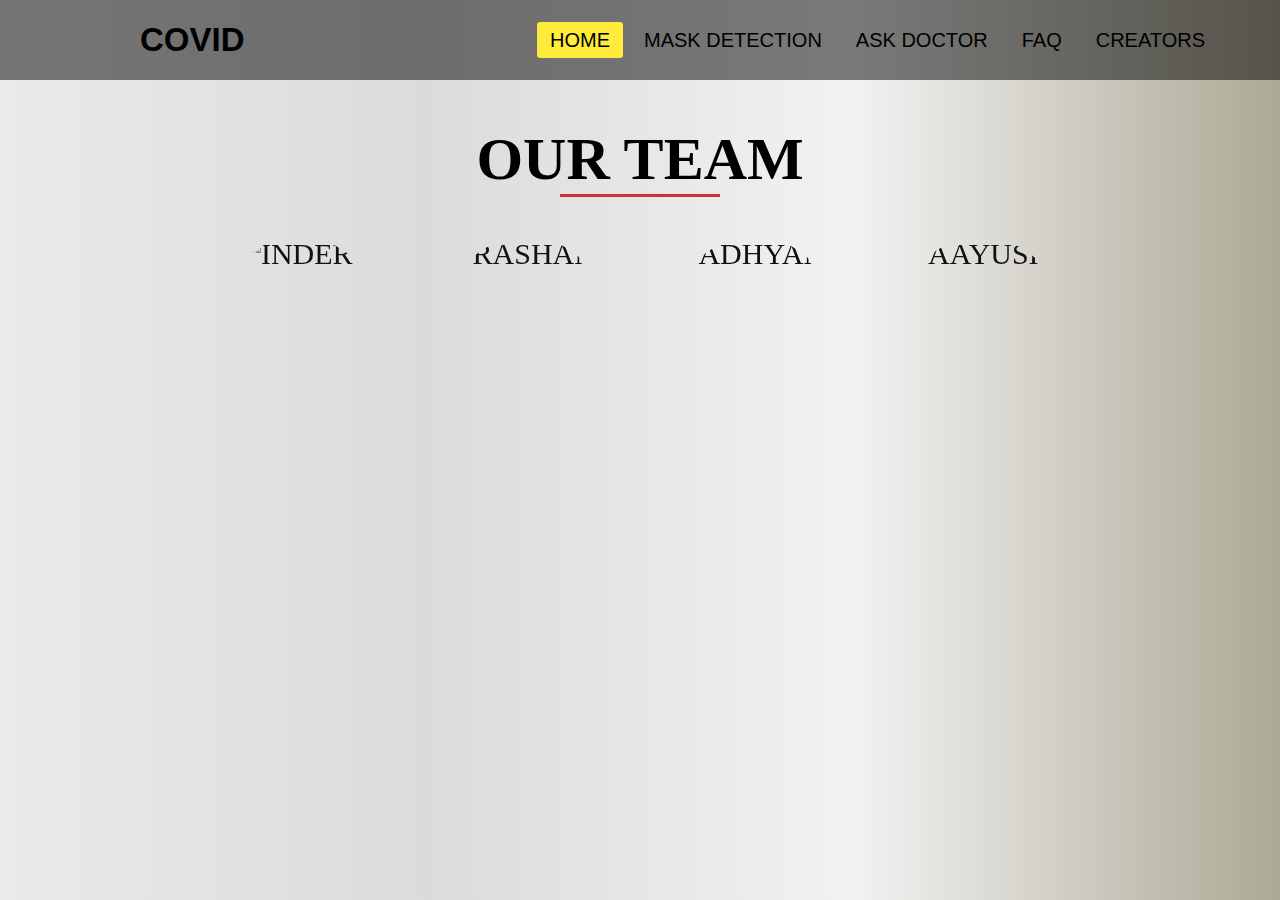
==== www/about.html @ 166bf413 "updated with minor changes" ====
<!DOCTYPE html PUBLIC "-//W3C//DTD XHTML 1.0 Transitional//EN" "http://www.w3.org/TR/xhtml1/DTD/xhtml1-transitional.dtd">
<html xmlns="http://www.w3.org/1999/xhtml">
<head>
<meta http-equiv="Content-Type" content="text/html; charset=utf-8" />
<title>Team Section</title>
  
<link rel="stylesheet" href="responsivenav.css">

    <script src="https://kit.fontawesome.com/a076d05399.js"></script>
<style>
*{
	margin:0;
	padding:0;
	font-family:"Comic Sans MS", cursive;
}
.team-section{
	overflow:hidden;
	text-align: center;
	background:url(black.jpg);
	padding:45px;
}
.team-section{
	text-transform:uppercase;
	margin-bottom:60px;
	color:black;
	font-size:30px;
}
.border{
	display:block;
	margin:auto;
	width:160px;
	height:3px;
	background:#C33;
	margin-bottom:40px;
}
.ps{
	margin-bottom:40px;
}
.ps a{
	display:inline-block;
	margin:0 30px;
	width:160px;
	height:160px;
	overflow:hidden;
	border-radius:50%;
}
.ps a img{
	width:100%;
	filter: grayscale(100%);
	transition:0.4s all;
}
.ps a:hover > img{
	filter: none;
}
.section{
	width:600px;
	margin:auto;
	font-size:20px;
	color:black;
	font-weight:bold;
	text-align:justify;
	height:0;
	overflow:hidden;
}
.section:target{
	height:auto;
}
.name{
	display:block;
	margin-bottom:30px;
	text-align:center;
	text-transform:uppercase;
	font-size:22px;
}
body{
	background: white;  /* fallback for old browsers */
  background: -webkit-linear-gradient(to right, #EAEAEA, #DBDBDB, #F2F2F2, #ADA996);  /* Chrome 10-25, Safari 5.1-6 */
  background: linear-gradient(to right, #EAEAEA, #DBDBDB, #F2F2F2, #ADA996); /* W3C, IE 10+/ Edge, Firefox 16+, Chrome 26+, Opera 12+, Safari 7+ */
}

</style>
</head>

<body>
	<nav>
      <input type="checkbox" id="check">
      <label for="check" class="checkbtn">
        <i class="fas fa-bars"></i>
      </label>
      <label class="logo">COVID</label>
      <ul>
<li><a class="active" href="index.html">HOME</a></li>
<li><a href="mask.html">MASK DETECTION</a></li>
<li><a href="/mail">ASK DOCTOR</a></li>
<li><a href="https://www.mohfw.gov.in/pdf/FAQ.pdf">FAQ</a></li>
<li><a href="about.html">CREATORS</a></li>
</ul>
</nav>
<div class="team-section">
<h1>Our Team</h1>
<span class="border"></span>
<div class="ps">
<a href="#p1"><img src="rashan.PNG" alt="inder"/></a>
<a href="#p2"><img src="rashan.PNG" alt="rashan"/></a>
<a href="#p3"><img src="rashan.PNG" alt="adhyan"/></a>
<a href="#p4"><img src="rashan.PNG" alt="aayush"/></a>

</div>
<div class="section" id="p1">
<span class="name">Inderpreet Singh</span>
<span class="border"></span>
<p>
Pursuing computer science engineering from Chandigarh College Of Engineering And Technology 
</p>
</div>

<div class="section" id="p2">
<span class="name">Rashandeep Singh</span>
<span class="border"></span>
<p>
Pursuing computer science engineering from Chandigarh College Of Engineering And Technology
</p>
</div>

<div class="section" id="p3">
<span class="name">Adhyan Chawla</span>
<span class="border"></span>
<p>
Pursuing computer science engineering from Chandigarh College Of Engineering And Technology
</p>
</div>

<div class="section" id="p4">
<span class="name">Ayush Kapoor</span>
<span class="border"></span>
<p>
Pursuing computer science engineering from Chandigarh College Of Engineering And Technology
</p>
</div>


</body>
</html>
---- www/responsivenav.css ----
*{
  margin: 0;
  padding: 0;
  box-sizing: border-box;
  list-style: none;
  text-decoration: none;
}
nav{
  background: rgba(0,0,0,0.5);
  height: 80px;
  width: 100%;
}
label.logo{
  color: black;
  font-size: 33px;
  line-height: 80px;
  padding: 0 140px;
  font-weight: 600;
  font-family: sans-serif;
}
nav ul{
  float: right;
  margin-right: 60px;
}
nav ul li{
  display: inline-block;
  line-height: 80px;
  margin: 0 2px;

}
nav ul li a{
  color: black;
  font-weight: 500;
  font-size: 20px;
  padding: 7px 13px;
  border-radius: 3px;
  /* text-transform: uppercase; */
  font-family: sans-serif;
}

a.active,a:hover{
  color: black;
  text-decoration: none;
  background: #ffeb3b;
  transition: .5s;
}

a.a1{
  color: black;
  text-decoration: none;
  background: red;
  transition: .5s;
}

.checkbtn{
  font-size: 30px;
  color: black;
  float: right;
  line-height: 80px;
  margin-right: 40px;
  cursor: pointer;
  display: none;
}
#check{
  display: none;
}
@media (max-width: 952px){
  label.logo{
    font-size: 27px;
    padding-left: 25px;
  }
  nav ul li a{
    font-size: 16px;
  }
}
@media (max-width: 858px){
  .checkbtn{
    display: block;
    margin-right: 40px;
  }
  ul{
    position: fixed;
    width: 100%;
    height: 100vh;
    background: lightgrey;
    top: 80px;
    left: -100%;
    text-align: center;
    transition: all .5s;
  }
  nav ul li{
    display: block;
    margin: 50px 0;
    line-height: 30px;
  }
  nav ul li a{
    font-size: 20px;
  }
  a:hover,a.active{
    background: none;
    color: grey;
    
  }
  a:hover{
   border: 1px solid #ffeb3b; 
  }
  #check:checked ~ ul{
    left: 0;
  }
}
section{
  background: url(bg1.jpg) no-repeat;
  background-size: cover;
  height: calc(100vh - 80px);
}
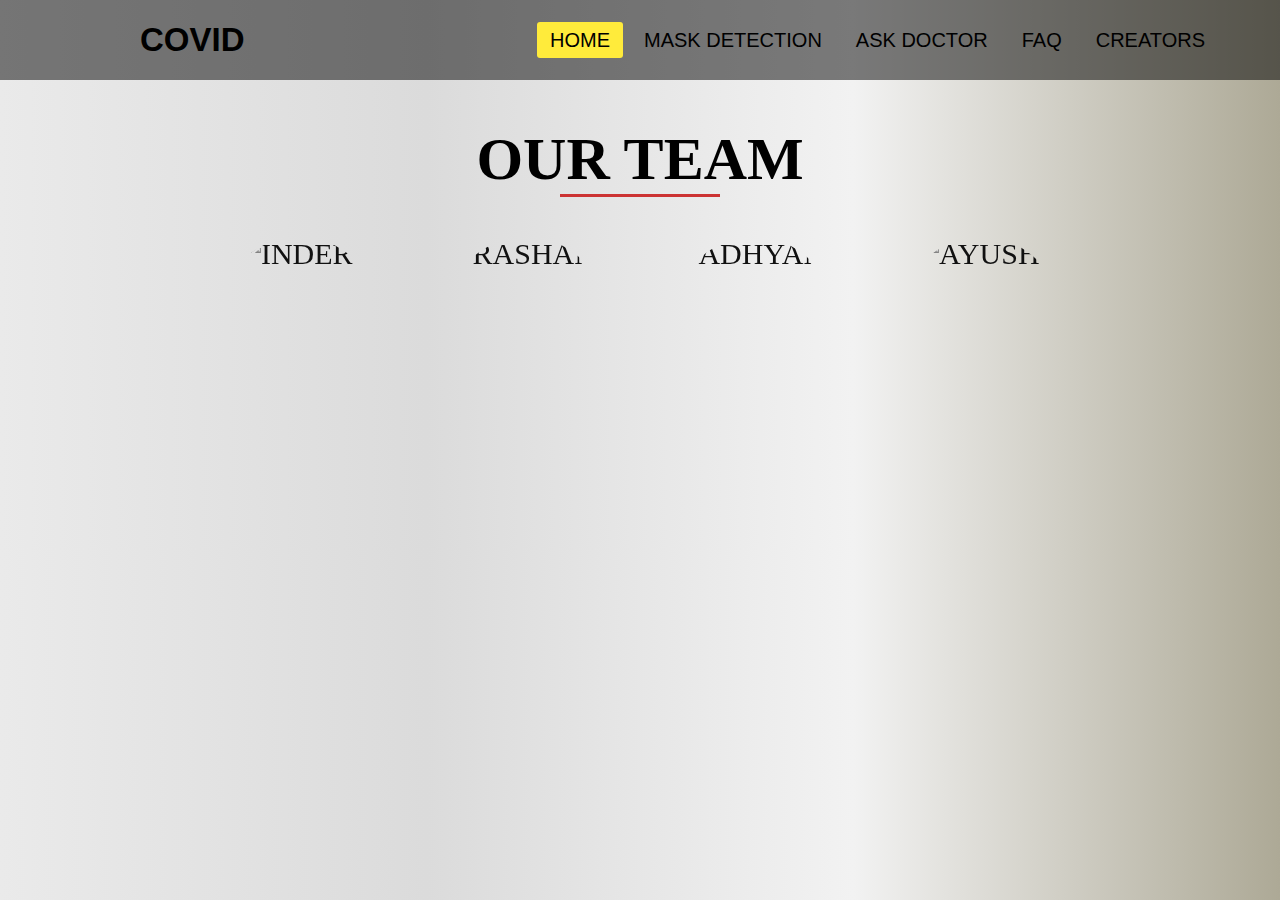
==== commit 7d73af5b: "Update about.html" ====
--- a/www/about.html
+++ b/www/about.html
@@ -103,7 +103,7 @@
 <a href="#p1"><img src="rashan.PNG" alt="inder"/></a>
 <a href="#p2"><img src="rashan.PNG" alt="rashan"/></a>
 <a href="#p3"><img src="rashan.PNG" alt="adhyan"/></a>
-<a href="#p4"><img src="rashan.PNG" alt="aayush"/></a>
+<a href="#p4"><img src="rashan.PNG" alt="ayush"/></a>
 
 </div>
 <div class="section" id="p1">
